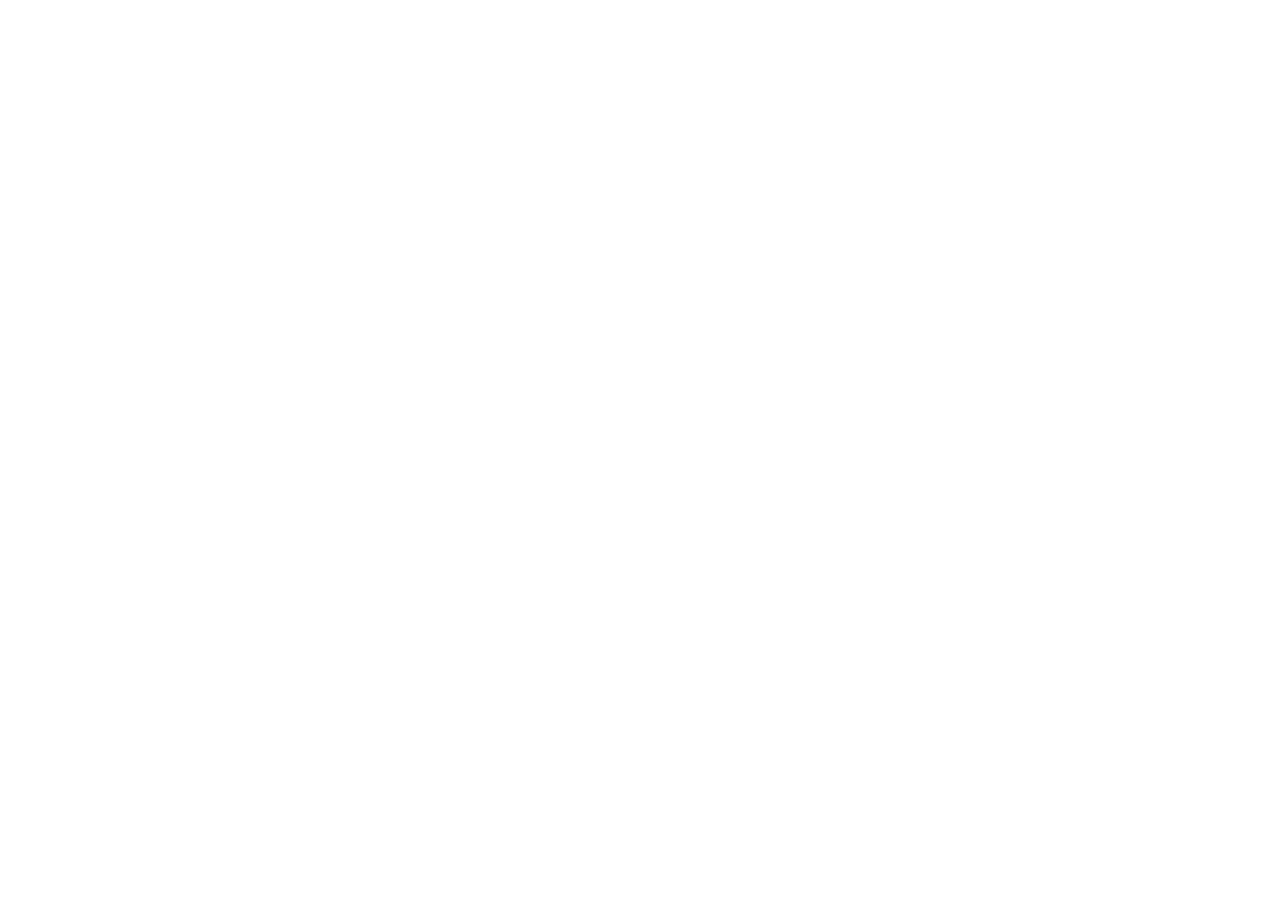
==== v2/index.html @ 64959949 ":tada: removed folders not needed:tada:" ====
<!DOCTYPE html>
<html lang="en">
  <head>
    <meta charset="utf-8" />
    <link rel="icon" href="%PUBLIC_URL%/favicon.ico" />
    <meta name="viewport" content="width=device-width, initial-scale=1" />
    <meta name="theme-color" content="#000000" />
    <title>Jesus Rodriguez</title>
  </head>
  <body>
    <noscript>You need to enable JavaScript to run this app.</noscript>
    <div id="root"></div>
  </body>
</html>
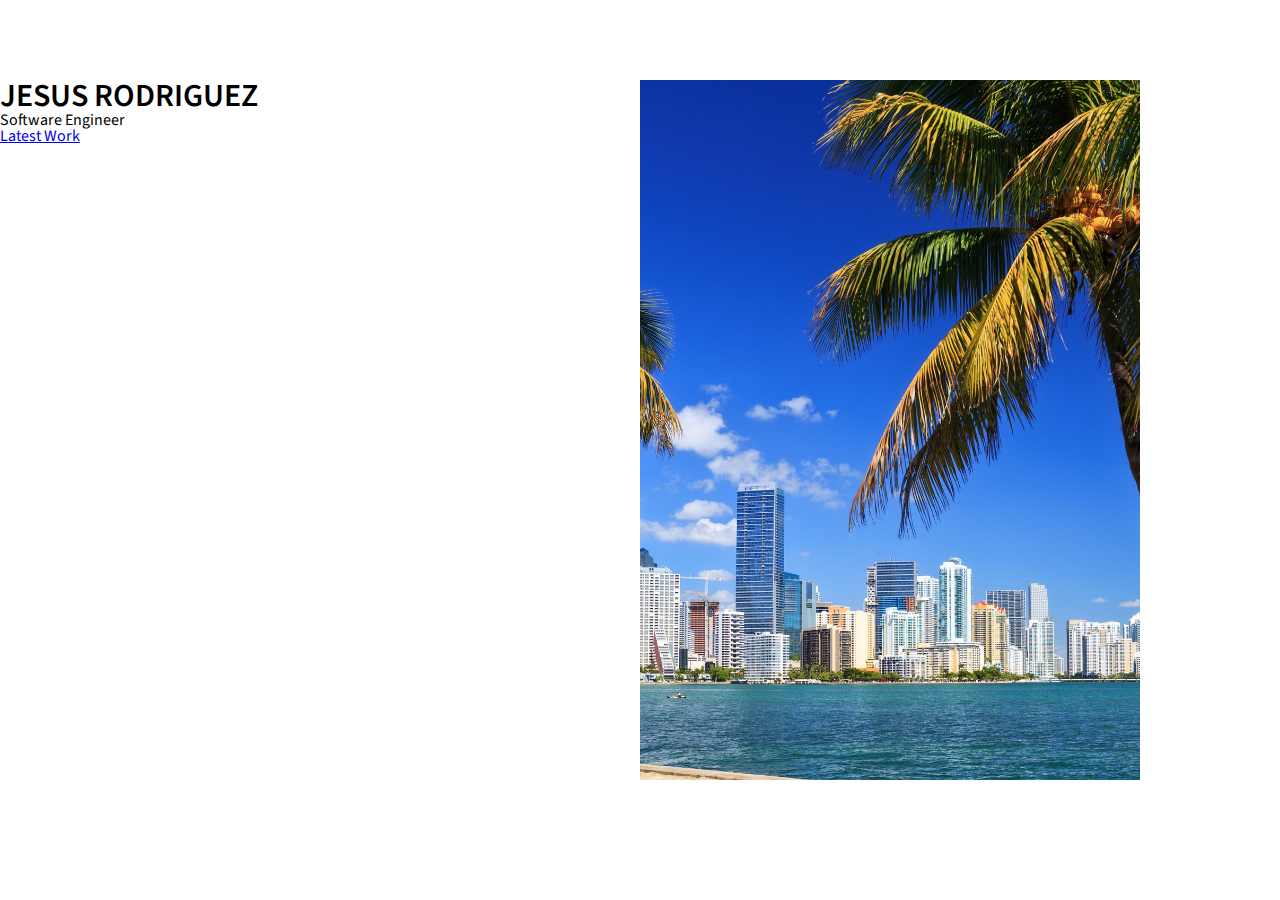
==== commit 3fe0d1d8: "top section boiler plate" ====
--- a/v2/index.html
+++ b/v2/index.html
@@ -5,10 +5,24 @@
     <link rel="icon" href="%PUBLIC_URL%/favicon.ico" />
     <meta name="viewport" content="width=device-width, initial-scale=1" />
     <meta name="theme-color" content="#000000" />
+    <link rel="stylesheet" href="css/index.css">
     <title>Jesus Rodriguez</title>
   </head>
   <body>
-    <noscript>You need to enable JavaScript to run this app.</noscript>
-    <div id="root"></div>
+    <section id="top">
+      <div class="container">
+        <div class="info">
+          <div class="blue-sq"></div>
+          <h1>Jesus Rodriguez</h1>
+          <p>Software Engineer</p>
+          <a href="#">Latest Work</a>
+        </div>
+
+        <div class="img">
+          <div class="bg-img"></div>
+      
+        </div>
+      </div>
+    </section>
   </body>
 </html>
--- a/v2/css/index.css
+++ b/v2/css/index.css
@@ -0,0 +1,8 @@
+@import "cssreset.css";
+@import url('https://fonts.googleapis.com/css2?family=Dela+Gothic+One&family=Source+Sans+Pro:wght@200;700&display=swap');
+@import "top-section.css";
+
+.container{
+  max-width: 1400px;
+  margin: 0 auto;
+}
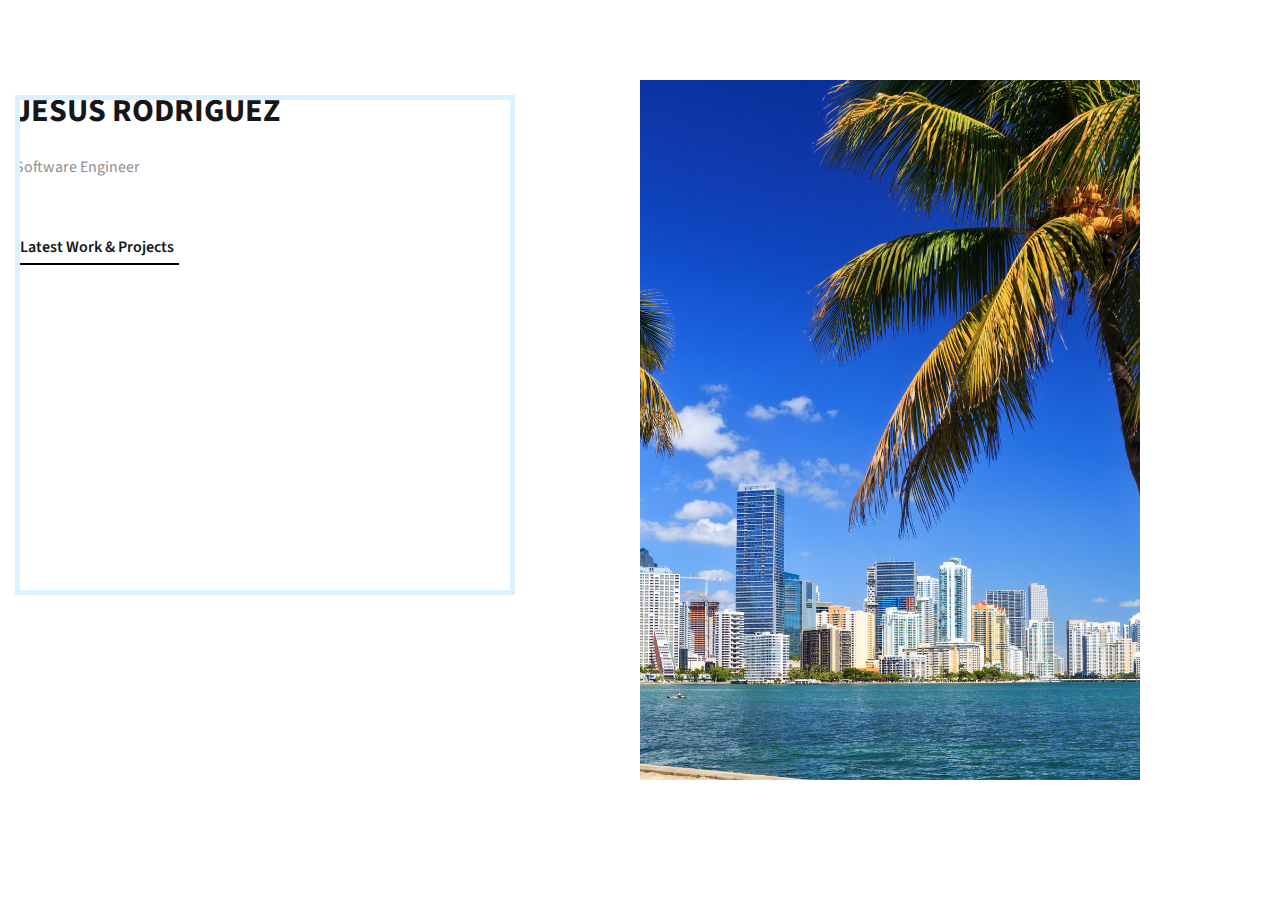
==== commit 925c6e58: "top-section boilerplate" ====
--- a/v2/index.html
+++ b/v2/index.html
@@ -15,7 +15,7 @@
           <div class="blue-sq"></div>
           <h1>Jesus Rodriguez</h1>
           <p>Software Engineer</p>
-          <a href="#">Latest Work</a>
+          <a href="#">Latest Work & Projects</a>
         </div>
 
         <div class="img">
